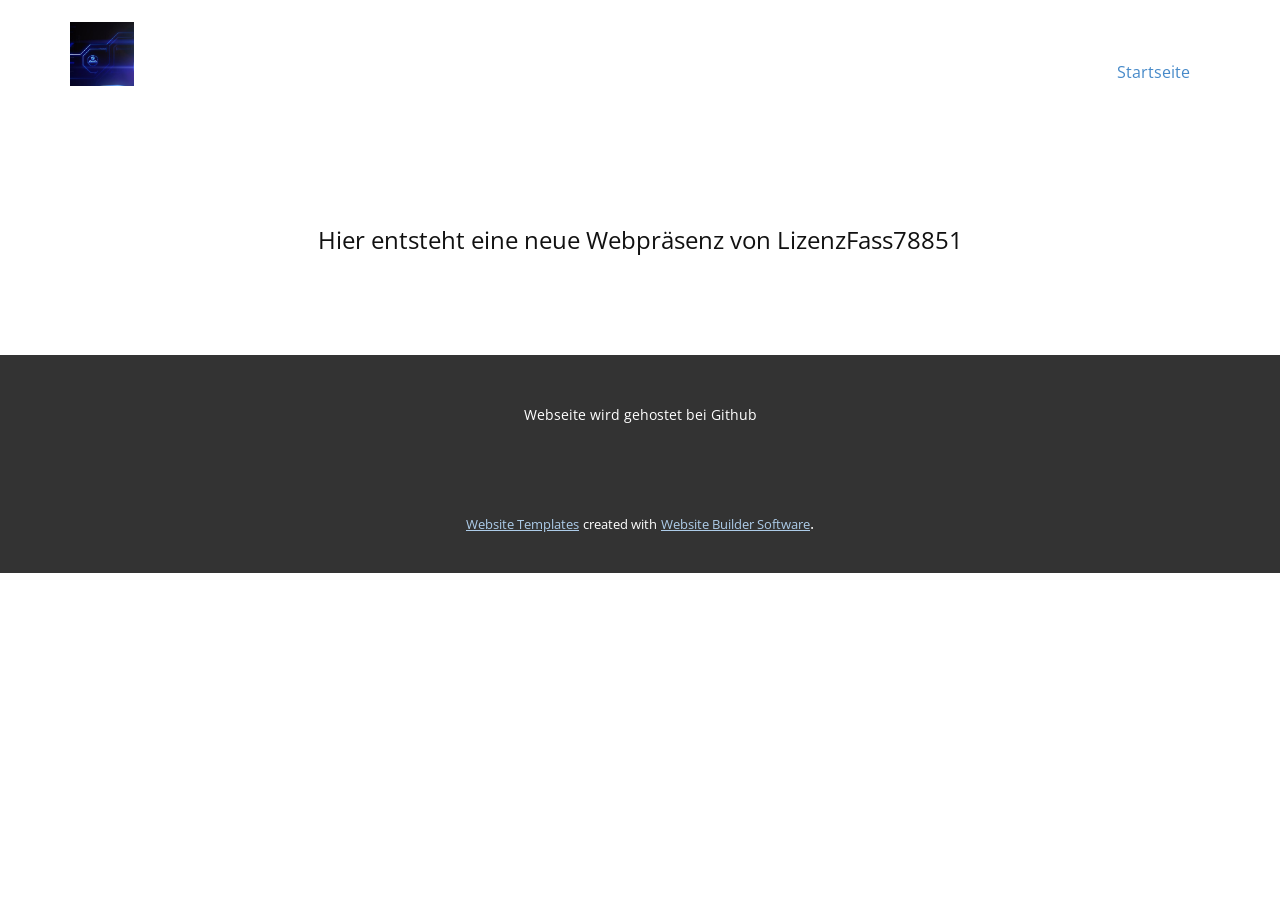
==== Startseite.html @ 82499921 "Upload Website" ====
<!DOCTYPE html>
<html style="font-size: 16px;" lang="de"><head>
    <meta name="viewport" content="width=device-width, initial-scale=1.0">
    <meta charset="utf-8">
    <meta name="keywords" content="">
    <meta name="description" content="">
    <title>Startseite</title>
    <link rel="stylesheet" href="nicepage.css" media="screen">
<link rel="stylesheet" href="Startseite.css" media="screen">
    <script class="u-script" type="text/javascript" src="jquery.js" "="" defer=""></script>
    <script class="u-script" type="text/javascript" src="nicepage.js" "="" defer=""></script>
    <meta name="generator" content="Nicepage 4.15.11, nicepage.com">
    <link id="u-theme-google-font" rel="stylesheet" href="https://fonts.googleapis.com/css?family=Roboto:100,100i,300,300i,400,400i,500,500i,700,700i,900,900i|Open+Sans:300,300i,400,400i,500,500i,600,600i,700,700i,800,800i">
    
    
    <script type="application/ld+json">{
		"@context": "http://schema.org",
		"@type": "Organization",
		"name": "",
		"logo": "/images/82592556.jpg"
}</script>
    <meta name="theme-color" content="#478ac9">
    <meta property="og:title" content="Startseite">
    <meta property="og:type" content="website">
  </head>
  <body class="u-body u-xl-mode" data-lang="de"><header class="u-clearfix u-header u-header" id="sec-8d5c"><div class="u-clearfix u-sheet u-valign-middle u-sheet-1">
        <a href="https://nicepage.com" class="u-image u-logo u-image-1" data-image-width="362" data-image-height="362">
          <img src="/images/82592556.jpg" class="u-logo-image u-logo-image-1">
        </a>
        <nav class="u-menu u-menu-one-level u-offcanvas u-menu-1">
          <div class="menu-collapse" style="font-size: 1rem; letter-spacing: 0px;">
            <a class="u-button-style u-custom-left-right-menu-spacing u-custom-padding-bottom u-custom-top-bottom-menu-spacing u-nav-link u-text-active-palette-1-base u-text-hover-palette-2-base" href="#">
              <svg class="u-svg-link" viewBox="0 0 24 24"><use xmlns:xlink="http://www.w3.org/1999/xlink" xlink:href="#menu-hamburger"></use></svg>
              <svg class="u-svg-content" version="1.1" id="menu-hamburger" viewBox="0 0 16 16" x="0px" y="0px" xmlns:xlink="http://www.w3.org/1999/xlink" xmlns="http://www.w3.org/2000/svg"><g><rect y="1" width="16" height="2"></rect><rect y="7" width="16" height="2"></rect><rect y="13" width="16" height="2"></rect>
</g></svg>
            </a>
          </div>
          <div class="u-custom-menu u-nav-container">
            <ul class="u-nav u-unstyled u-nav-1"><li class="u-nav-item"><a class="u-button-style u-nav-link u-text-active-palette-1-base u-text-hover-palette-2-base" href="/Startseite.html" style="padding: 10px 20px;">Startseite</a>
</li></ul>
          </div>
          <div class="u-custom-menu u-nav-container-collapse">
            <div class="u-black u-container-style u-inner-container-layout u-opacity u-opacity-95 u-sidenav">
              <div class="u-inner-container-layout u-sidenav-overflow">
                <div class="u-menu-close"></div>
                <ul class="u-align-center u-nav u-popupmenu-items u-unstyled u-nav-2"><li class="u-nav-item"><a class="u-button-style u-nav-link" href="/Startseite.html">Startseite</a>
</li></ul>
              </div>
            </div>
            <div class="u-black u-menu-overlay u-opacity u-opacity-70"></div>
          </div>
        </nav>
      </div></header>
    <section class="u-align-center u-clearfix u-section-1" id="sec-a715">
      <div class="u-align-left u-clearfix u-sheet u-sheet-1">
        <p class="u-align-center u-text u-text-default u-text-1"> Hier entsteht eine neue Webpräsenz von LizenzFass78851</p>
      </div>
    </section>
    
    
    <footer class="u-align-center u-clearfix u-footer u-grey-80 u-footer" id="sec-8aff"><div class="u-clearfix u-sheet u-sheet-1">
        <p class="u-small-text u-text u-text-variant u-text-1">Webseite wird gehostet bei Github</p>
      </div></footer>
    <section class="u-backlink u-clearfix u-grey-80">
      <a class="u-link" href="https://nicepage.com/website-templates" target="_blank">
        <span>Website Templates</span>
      </a>
      <p class="u-text">
        <span>created with</span>
      </p>
      <a class="u-link" href="" target="_blank">
        <span>Website Builder Software</span>
      </a>. 
    </section>
  
</body></html>
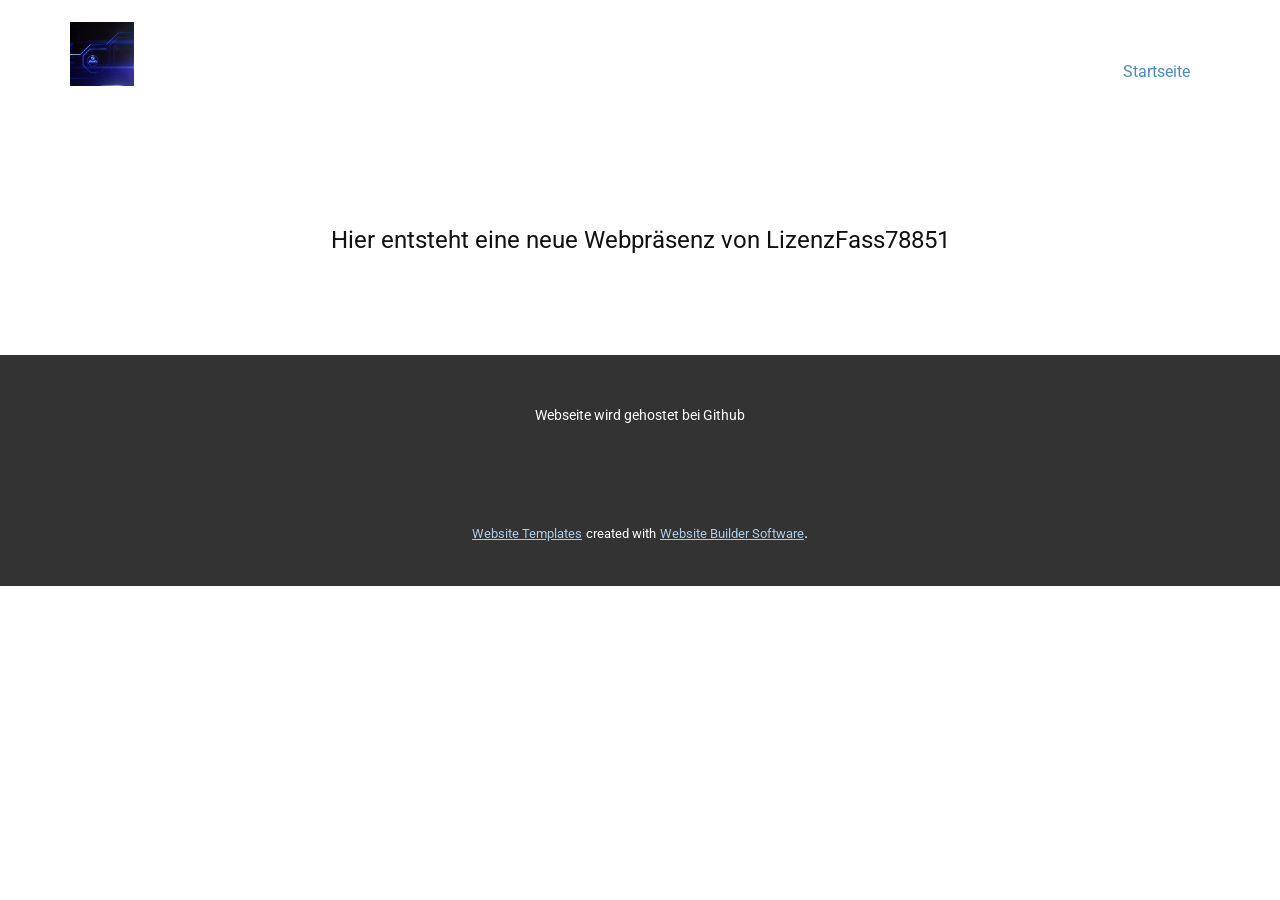
==== commit f066bb92: "Update Website" ====
--- a/Startseite.html
+++ b/Startseite.html
@@ -10,7 +10,8 @@
     <script class="u-script" type="text/javascript" src="jquery.js" "="" defer=""></script>
     <script class="u-script" type="text/javascript" src="nicepage.js" "="" defer=""></script>
     <meta name="generator" content="Nicepage 4.15.11, nicepage.com">
-    <link id="u-theme-google-font" rel="stylesheet" href="https://fonts.googleapis.com/css?family=Roboto:100,100i,300,300i,400,400i,500,500i,700,700i,900,900i|Open+Sans:300,300i,400,400i,500,500i,600,600i,700,700i,800,800i">
+    <link id="u-theme-google-font" rel="stylesheet" href="https://fonts.googleapis.com/css?family=Roboto:100,100i,300,300i,400,400i,500,500i,700,700i,900,900i">
+    <link id="u-page-google-font" rel="stylesheet" href="https://fonts.googleapis.com/css?family=Roboto:100,100i,300,300i,400,400i,500,500i,700,700i,900,900i">
     
     
     <script type="application/ld+json">{
@@ -36,14 +37,14 @@
             </a>
           </div>
           <div class="u-custom-menu u-nav-container">
-            <ul class="u-nav u-unstyled u-nav-1"><li class="u-nav-item"><a class="u-button-style u-nav-link u-text-active-palette-1-base u-text-hover-palette-2-base" href="/Startseite.html" style="padding: 10px 20px;">Startseite</a>
+            <ul class="u-nav u-unstyled u-nav-1"><li class="u-nav-item"><a class="u-button-style u-nav-link u-text-active-palette-1-base u-text-hover-palette-2-base" href="#" style="padding: 10px 20px;">Startseite</a>
 </li></ul>
           </div>
           <div class="u-custom-menu u-nav-container-collapse">
             <div class="u-black u-container-style u-inner-container-layout u-opacity u-opacity-95 u-sidenav">
               <div class="u-inner-container-layout u-sidenav-overflow">
                 <div class="u-menu-close"></div>
-                <ul class="u-align-center u-nav u-popupmenu-items u-unstyled u-nav-2"><li class="u-nav-item"><a class="u-button-style u-nav-link" href="/Startseite.html">Startseite</a>
+                <ul class="u-align-center u-nav u-popupmenu-items u-unstyled u-nav-2"><li class="u-nav-item"><a class="u-button-style u-nav-link" href="#">Startseite</a>
 </li></ul>
               </div>
             </div>
--- a/nicepage.css
+++ b/nicepage.css
@@ -22414,7 +22414,7 @@
 }
 /*begin-variables font-family*/
 .u-body {
-  font-family: 'Open Sans',sans-serif;
+  font-family: Roboto,sans-serif;
 }
 h1,
 h2,
@@ -22443,7 +22443,7 @@
 /*end-variables color*/
 /*begin-variables font*/
 .u-custom-font.u-text-font {
-  font-family: 'Open Sans',sans-serif !important;
+  font-family: Roboto,sans-serif !important;
 }
 .u-custom-font.u-heading-font {
   font-family: Roboto,sans-serif !important;
@@ -37364,6 +37364,13 @@
 
         .u-body
         {
+        
+        
+        
+        
+        
+        
+        
         
         
         
@@ -37488,11 +37495,13 @@
         }
         h2:not(.u-subtitle)
         {
-        font-weight: 400;
-        font-size: 2.25rem;
-        line-height: 1.1;
+        font-size: 1.25rem;
+        line-height: 1.3;
         margin-top: 20px;
         margin-bottom: 20px;
+        font-weight: 700;
+        list-icon-spacing: 0.3;
+        list-icon-size: 0.8;
         }
         h3
         {
@@ -37542,6 +37551,11 @@
         {
         margin-top: 20px;
         margin-bottom: 20px;
+        font-size: 1.5rem;
+        line-height: 1.6;
+        list-icon-spacing: 0.3;
+        list-icon-size: 0.8;
+        font-family: Roboto,sans-serif;
         }
         .u-btn
         {
@@ -37760,6 +37774,7 @@
 
 .u-header .u-nav-1 {
   font-size: 1rem;
+  letter-spacing: normal;
 }
 
 .u-header .u-nav-2 {
@@ -37768,10 +37783,6 @@
 @media (max-width: 1199px) {
   .u-header .u-menu-1 {
     width: auto;
-  }
-
-  .u-header .u-nav-1 {
-    letter-spacing: normal;
   }
 }
 
--- a/Startseite.css
+++ b/Startseite.css
@@ -3,6 +3,11 @@
 }
 
 .u-section-1 .u-text-1 {
-  font-size: 1.5rem;
   margin: 109px auto 60px;
+}
+
+@media (max-width: 1199px) {
+  .u-section-1 .u-text-1 {
+    font-size: 1.5rem;
+  }
 }
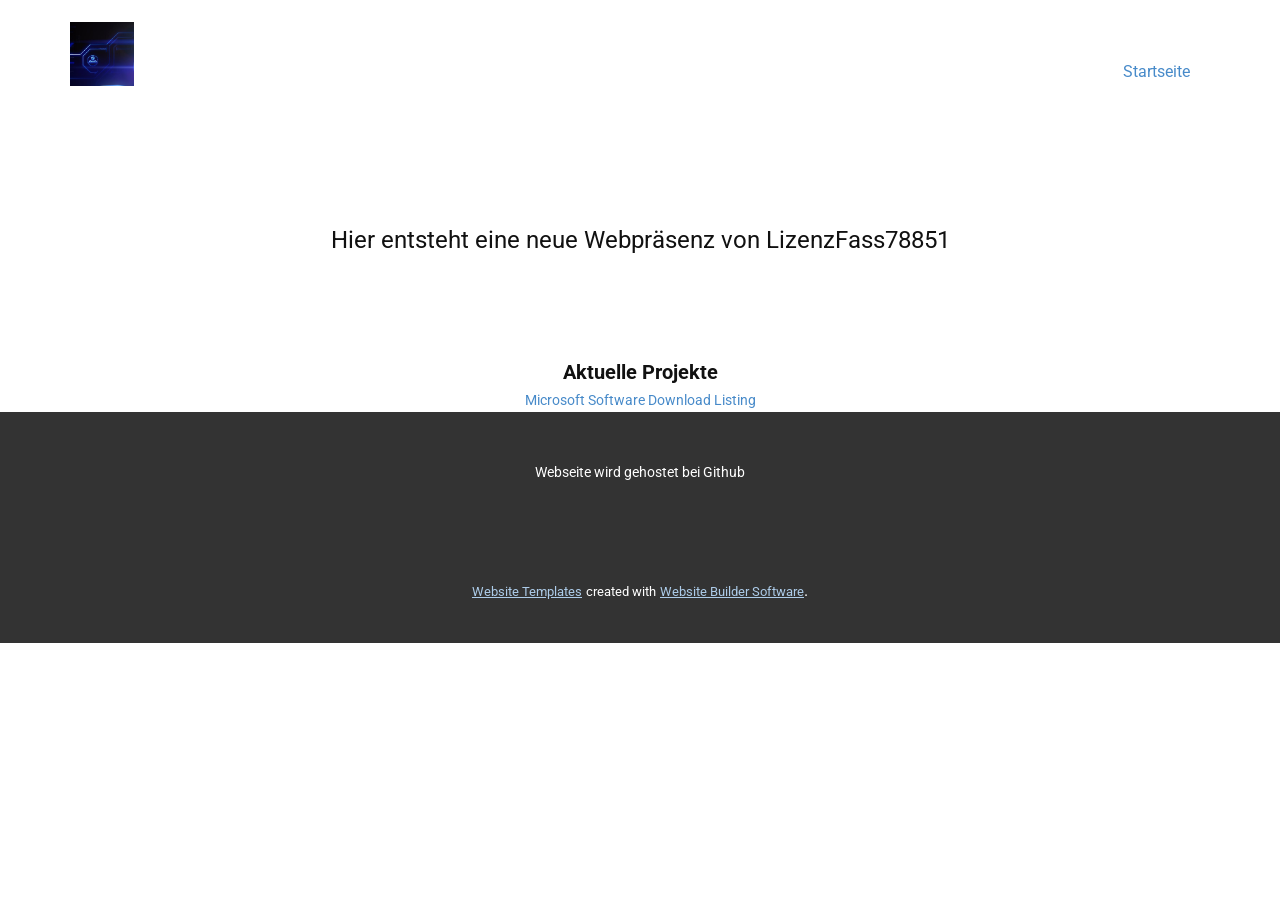
==== commit 29be4f0a: "Update Website" ====
--- a/Startseite.html
+++ b/Startseite.html
@@ -12,6 +12,8 @@
     <meta name="generator" content="Nicepage 4.15.11, nicepage.com">
     <link id="u-theme-google-font" rel="stylesheet" href="https://fonts.googleapis.com/css?family=Roboto:100,100i,300,300i,400,400i,500,500i,700,700i,900,900i">
     <link id="u-page-google-font" rel="stylesheet" href="https://fonts.googleapis.com/css?family=Roboto:100,100i,300,300i,400,400i,500,500i,700,700i,900,900i">
+    
+    
     
     
     <script type="application/ld+json">{
@@ -57,6 +59,22 @@
         <p class="u-align-center u-text u-text-default u-text-1"> Hier entsteht eine neue Webpräsenz von LizenzFass78851</p>
       </div>
     </section>
+    <section class="u-align-center u-clearfix u-section-2" id="sec-4237">
+      <div class="u-clearfix u-sheet u-valign-middle u-sheet-1">
+        <p class="u-large-text u-text u-text-default u-text-variant u-text-1">
+          <span style="font-weight: 700;">Aktuelle Projekte</span>
+          <br>
+        </p>
+      </div>
+    </section>
+    <section class="u-align-center u-clearfix u-section-3" id="sec-b7cf">
+      <div class="u-clearfix u-sheet u-valign-middle u-sheet-1">
+        <p class="u-small-text u-text u-text-default u-text-variant u-text-1">
+          <a href="./msdl" class="u-active-none u-border-none u-btn u-button-link u-button-style u-hover-none u-none u-text-palette-1-base u-btn-1" target="_blank">Microsoft Software Download Listing</a>
+          <br>
+        </p>
+      </div>
+    </section>
     
     
     <footer class="u-align-center u-clearfix u-footer u-grey-80 u-footer" id="sec-8aff"><div class="u-clearfix u-sheet u-sheet-1">
--- a/Startseite.css
+++ b/Startseite.css
@@ -10,4 +10,43 @@
   .u-section-1 .u-text-1 {
     font-size: 1.5rem;
   }
+}.u-section-2 .u-sheet-1 {
+  min-height: 33px;
+}
+
+.u-section-2 .u-text-1 {
+  margin: 0 auto -1px;
+}
+
+@media (max-width: 1199px) {
+  .u-section-2 .u-text-1 {
+    height: 39px;
+    font-weight: normal;
+    line-height: 2;
+  }
+}
+
+@media (max-width: 767px) {
+  .u-section-2 .u-text-1 {
+    margin-top: 60px;
+  }
+}.u-section-3 .u-sheet-1 {
+  min-height: 23px;
+}
+
+.u-section-3 .u-text-1 {
+  margin: 1px auto;
+}
+
+.u-section-3 .u-btn-1 {
+  background-image: none;
+  padding: 0;
+}
+
+@media (max-width: 1199px) {
+  .u-section-3 .u-text-1 {
+    height: 39px;
+    font-weight: bold;
+    line-height: 1.625;
+  }
 }
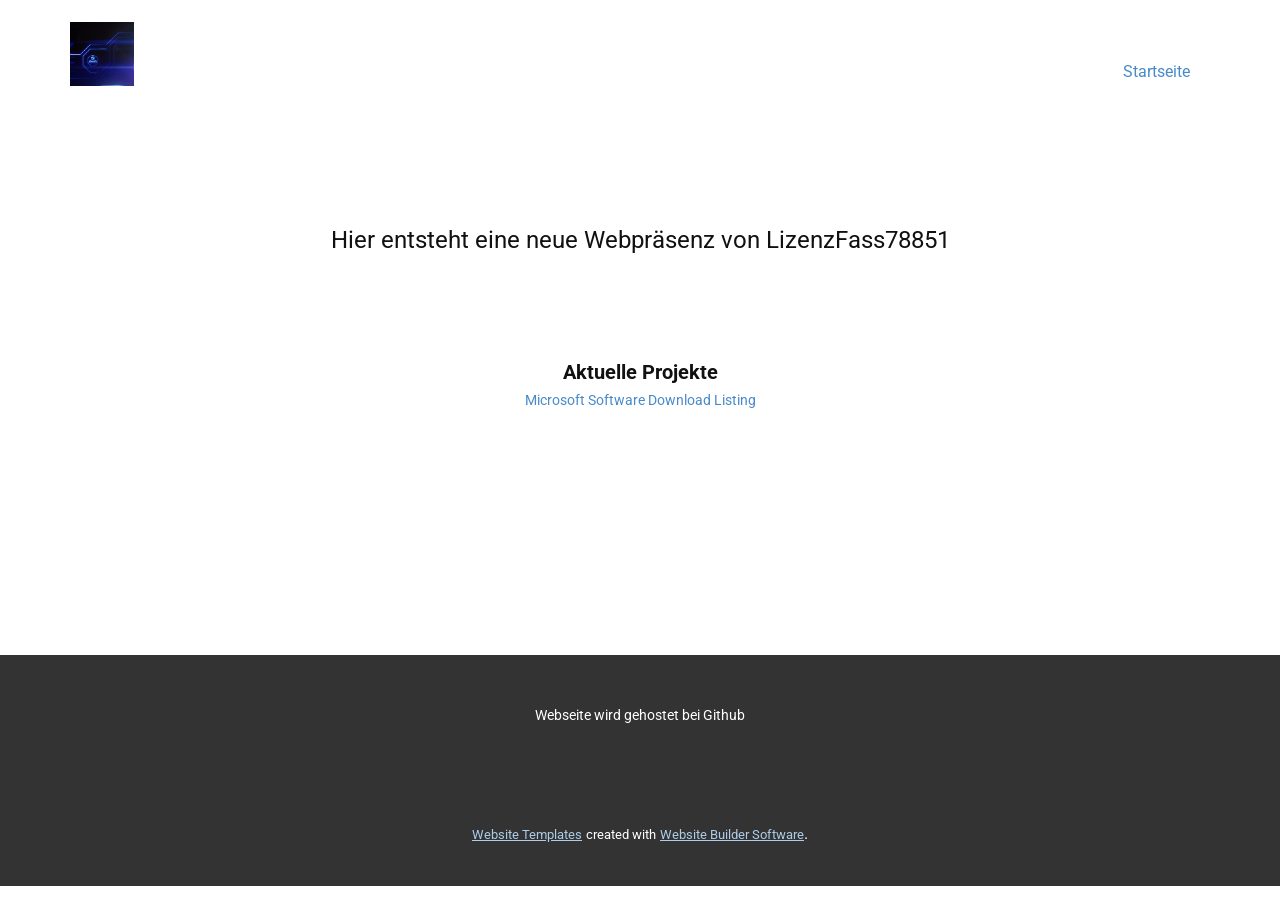
==== commit 1cd6419e: "Update Website" ====
--- a/Startseite.html
+++ b/Startseite.html
@@ -12,6 +12,7 @@
     <meta name="generator" content="Nicepage 4.15.11, nicepage.com">
     <link id="u-theme-google-font" rel="stylesheet" href="https://fonts.googleapis.com/css?family=Roboto:100,100i,300,300i,400,400i,500,500i,700,700i,900,900i">
     <link id="u-page-google-font" rel="stylesheet" href="https://fonts.googleapis.com/css?family=Roboto:100,100i,300,300i,400,400i,500,500i,700,700i,900,900i">
+    
     
     
     
@@ -75,6 +76,11 @@
         </p>
       </div>
     </section>
+    <section class="u-align-center u-clearfix u-section-4" id="sec-72e8">
+      <div class="u-align-left u-clearfix u-sheet u-sheet-1">
+        <p class="u-align-center u-text u-text-default u-text-1"></p>
+      </div>
+    </section>
     
     
     <footer class="u-align-center u-clearfix u-footer u-grey-80 u-footer" id="sec-8aff"><div class="u-clearfix u-sheet u-sheet-1">
--- a/Startseite.css
+++ b/Startseite.css
@@ -49,4 +49,16 @@
     font-weight: bold;
     line-height: 1.625;
   }
+}.u-section-4 .u-sheet-1 {
+  min-height: 243px;
+}
+
+.u-section-4 .u-text-1 {
+  margin: 109px auto 60px;
+}
+
+@media (max-width: 1199px) {
+  .u-section-4 .u-text-1 {
+    font-size: 1.5rem;
+  }
 }
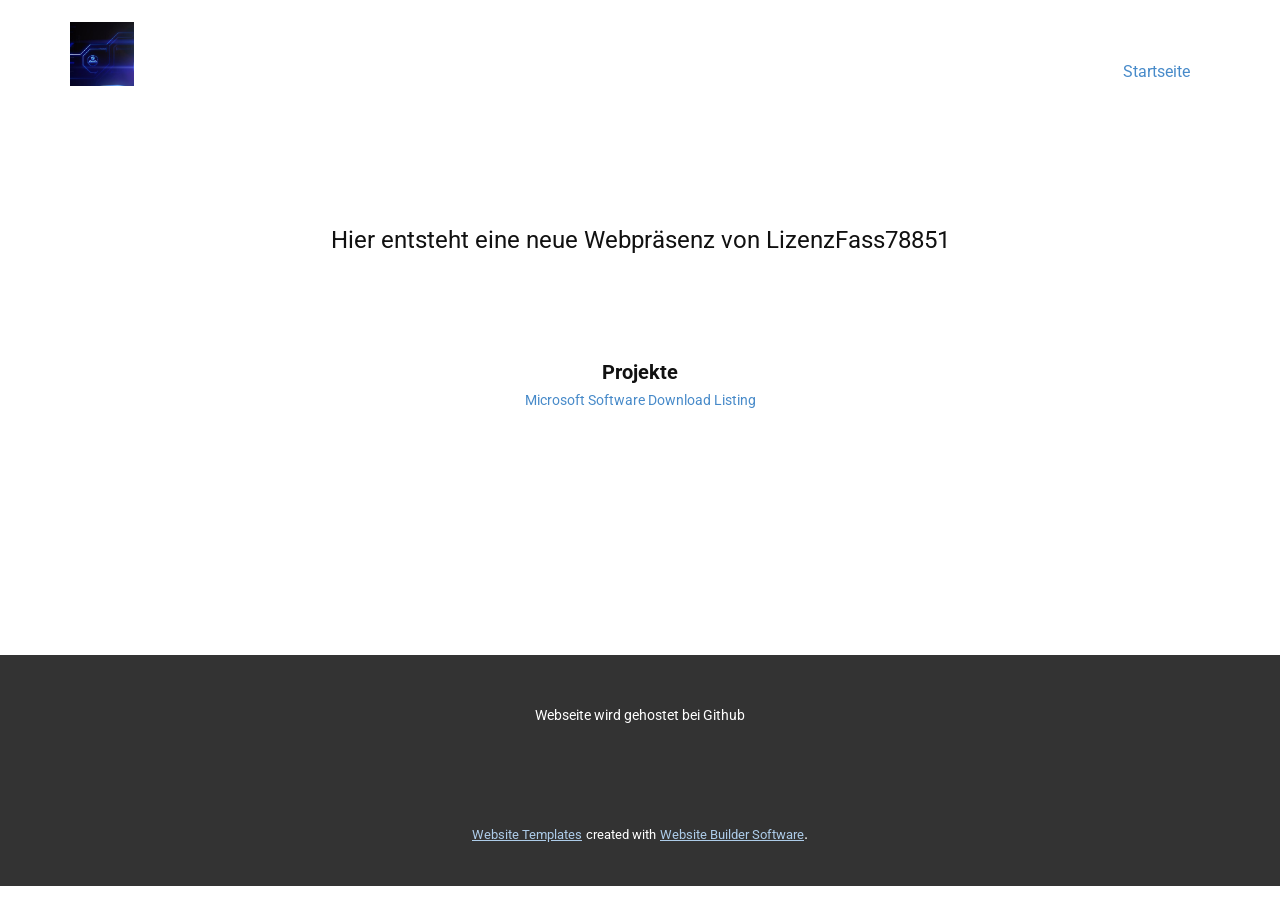
==== commit 3ef8488b: "Update Website" ====
--- a/Startseite.html
+++ b/Startseite.html
@@ -61,9 +61,9 @@
       </div>
     </section>
     <section class="u-align-center u-clearfix u-section-2" id="sec-4237">
-      <div class="u-clearfix u-sheet u-valign-middle u-sheet-1">
+      <div class="u-clearfix u-sheet u-valign-bottom u-sheet-1">
         <p class="u-large-text u-text u-text-default u-text-variant u-text-1">
-          <span style="font-weight: 700;">Aktuelle Projekte</span>
+          <span style="font-weight: 700;">Projekte</span>
           <br>
         </p>
       </div>
--- a/Startseite.css
+++ b/Startseite.css
@@ -15,7 +15,7 @@
 }
 
 .u-section-2 .u-text-1 {
-  margin: 0 auto -1px;
+  margin: 1px auto 0;
 }
 
 @media (max-width: 1199px) {
@@ -28,7 +28,7 @@
 
 @media (max-width: 767px) {
   .u-section-2 .u-text-1 {
-    margin-top: 60px;
+    margin-bottom: 60px;
   }
 }.u-section-3 .u-sheet-1 {
   min-height: 23px;
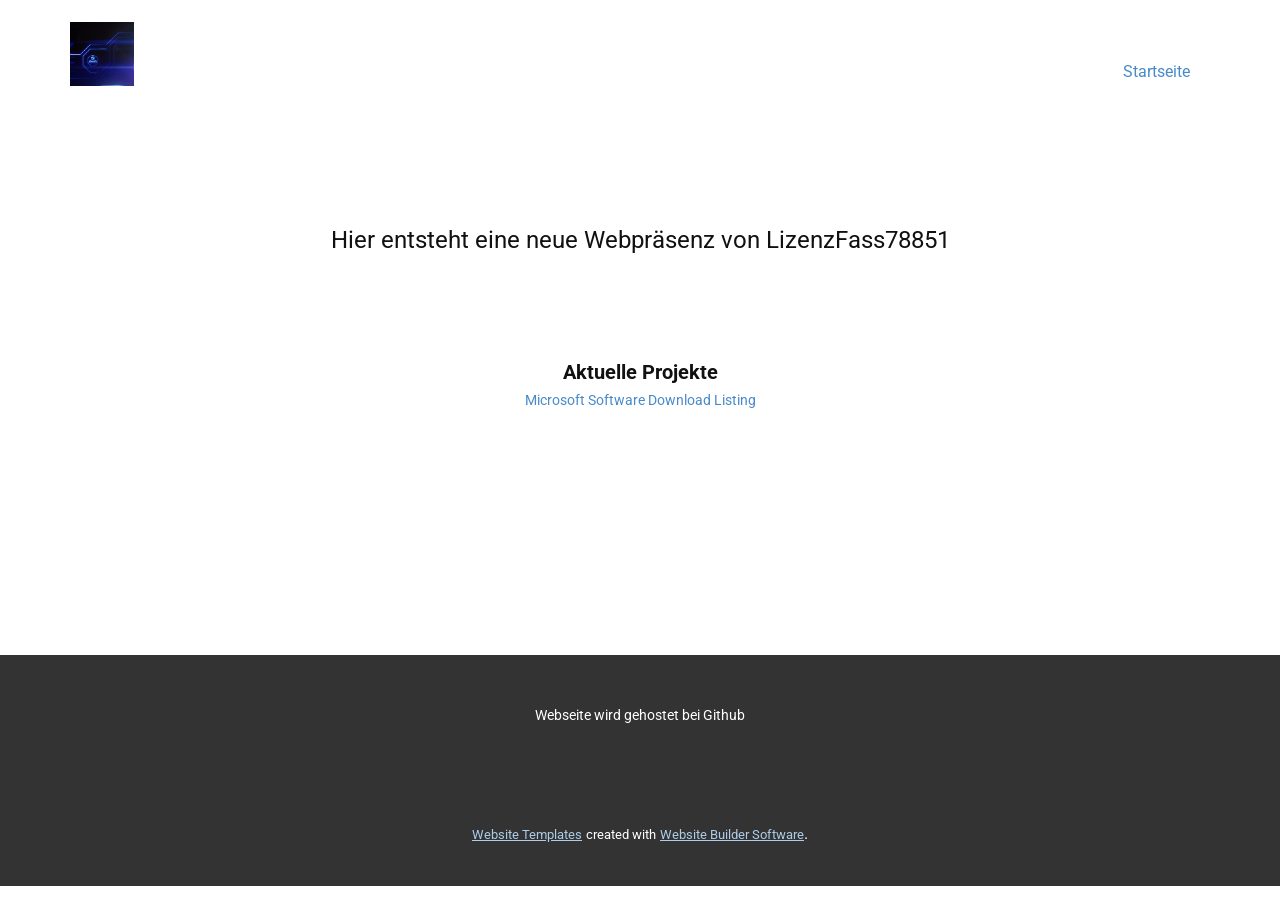
==== commit 4f8a60c8: "Revert "Update Website" This reverts commit 3ef8488bba35b022b9554fdb91c45e6f33cccdb4." ====
--- a/Startseite.html
+++ b/Startseite.html
@@ -61,9 +61,9 @@
       </div>
     </section>
     <section class="u-align-center u-clearfix u-section-2" id="sec-4237">
-      <div class="u-clearfix u-sheet u-valign-bottom u-sheet-1">
+      <div class="u-clearfix u-sheet u-valign-middle u-sheet-1">
         <p class="u-large-text u-text u-text-default u-text-variant u-text-1">
-          <span style="font-weight: 700;">Projekte</span>
+          <span style="font-weight: 700;">Aktuelle Projekte</span>
           <br>
         </p>
       </div>
--- a/Startseite.css
+++ b/Startseite.css
@@ -15,7 +15,7 @@
 }
 
 .u-section-2 .u-text-1 {
-  margin: 1px auto 0;
+  margin: 0 auto -1px;
 }
 
 @media (max-width: 1199px) {
@@ -28,7 +28,7 @@
 
 @media (max-width: 767px) {
   .u-section-2 .u-text-1 {
-    margin-bottom: 60px;
+    margin-top: 60px;
   }
 }.u-section-3 .u-sheet-1 {
   min-height: 23px;
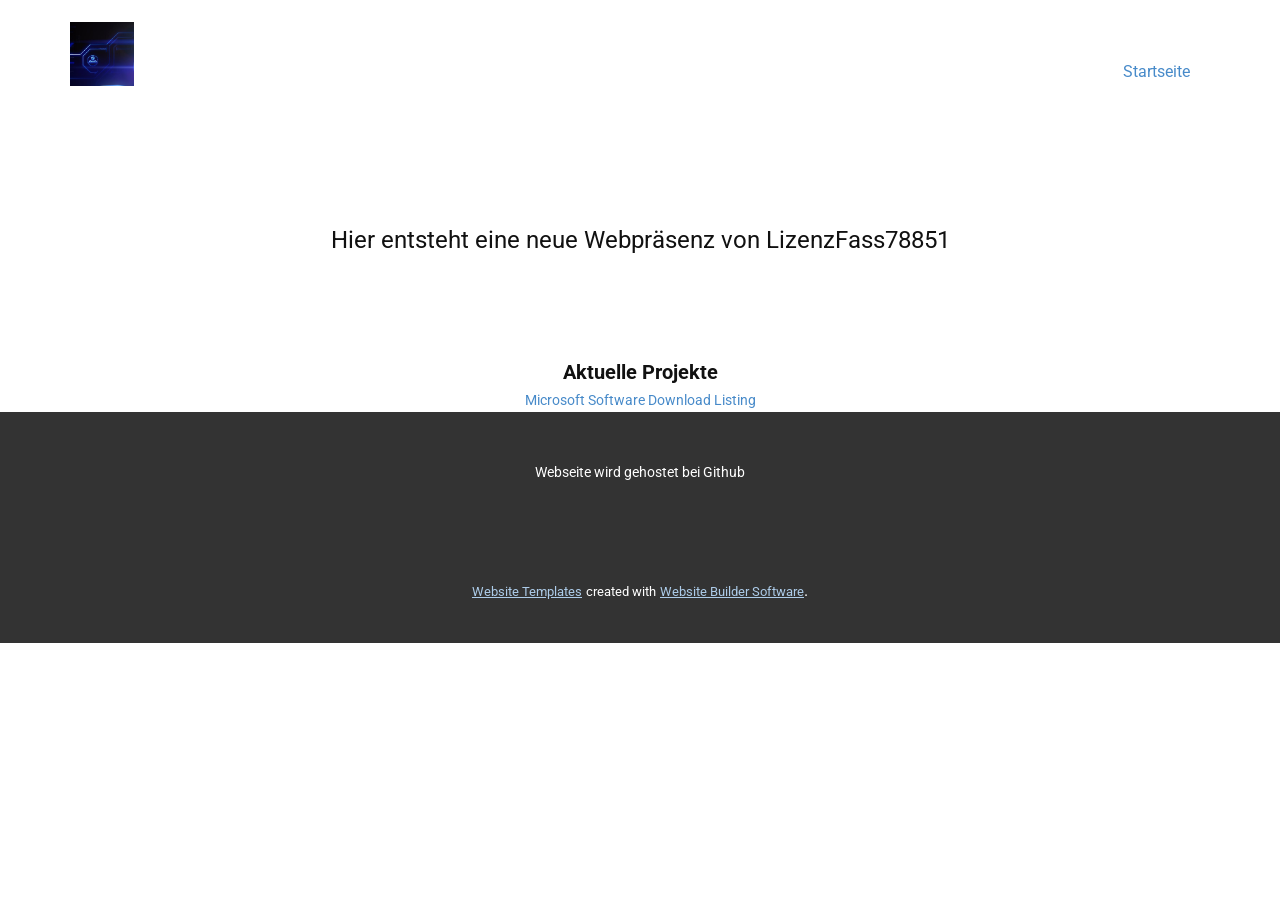
==== commit bb5b4f8d: "Revert "Update Website" This reverts commit 1cd6419e6e1a42589d3d4256bafe3e536f86d611." ====
--- a/Startseite.html
+++ b/Startseite.html
@@ -12,7 +12,6 @@
     <meta name="generator" content="Nicepage 4.15.11, nicepage.com">
     <link id="u-theme-google-font" rel="stylesheet" href="https://fonts.googleapis.com/css?family=Roboto:100,100i,300,300i,400,400i,500,500i,700,700i,900,900i">
     <link id="u-page-google-font" rel="stylesheet" href="https://fonts.googleapis.com/css?family=Roboto:100,100i,300,300i,400,400i,500,500i,700,700i,900,900i">
-    
     
     
     
@@ -76,11 +75,6 @@
         </p>
       </div>
     </section>
-    <section class="u-align-center u-clearfix u-section-4" id="sec-72e8">
-      <div class="u-align-left u-clearfix u-sheet u-sheet-1">
-        <p class="u-align-center u-text u-text-default u-text-1"></p>
-      </div>
-    </section>
     
     
     <footer class="u-align-center u-clearfix u-footer u-grey-80 u-footer" id="sec-8aff"><div class="u-clearfix u-sheet u-sheet-1">
--- a/Startseite.css
+++ b/Startseite.css
@@ -49,16 +49,4 @@
     font-weight: bold;
     line-height: 1.625;
   }
-}.u-section-4 .u-sheet-1 {
-  min-height: 243px;
-}
-
-.u-section-4 .u-text-1 {
-  margin: 109px auto 60px;
-}
-
-@media (max-width: 1199px) {
-  .u-section-4 .u-text-1 {
-    font-size: 1.5rem;
-  }
 }
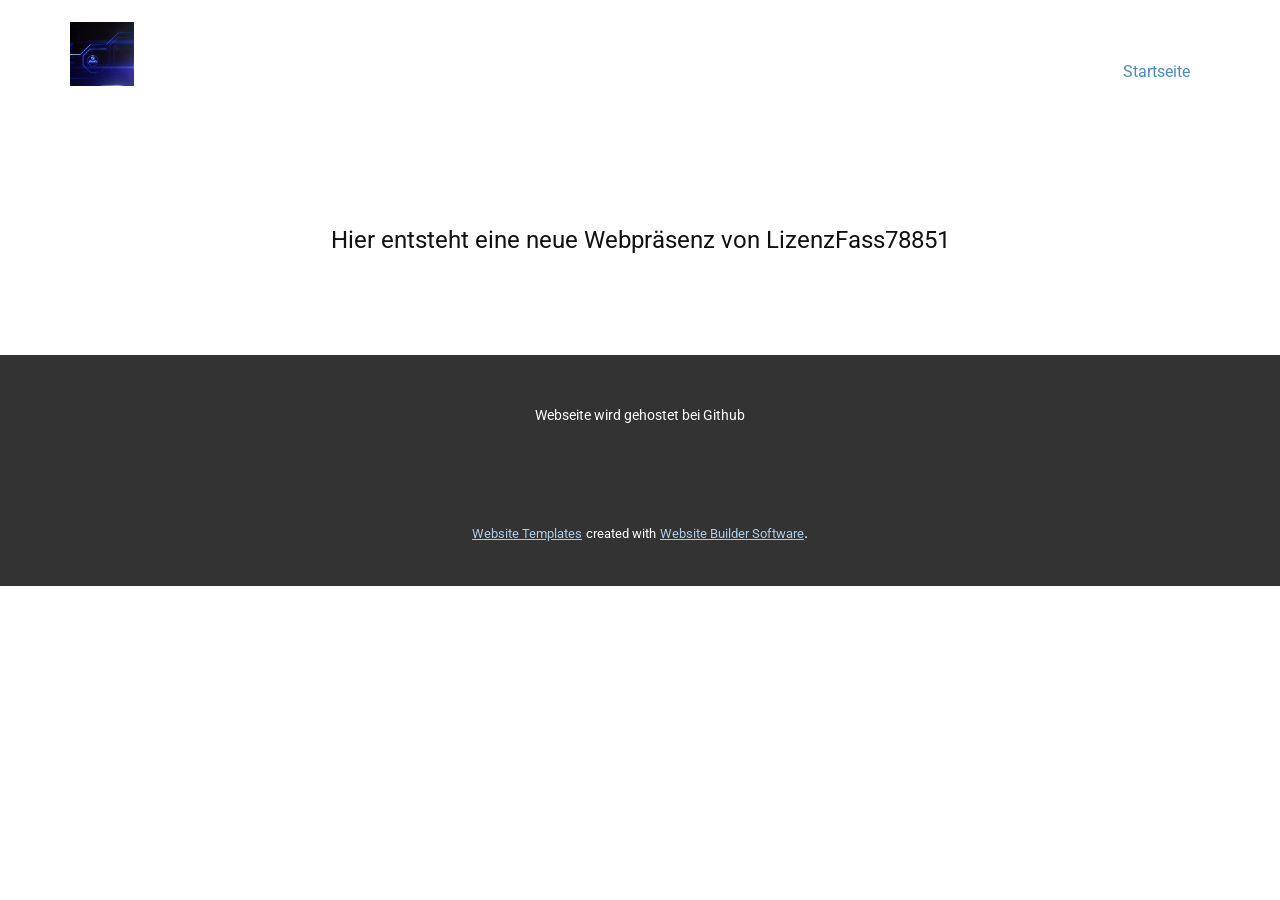
==== commit 08881df3: "Revert "Update Website" This reverts commit 29be4f0aabd5d56d48b05ffc8a01ad61a91a9fc9." ====
--- a/Startseite.html
+++ b/Startseite.html
@@ -12,8 +12,6 @@
     <meta name="generator" content="Nicepage 4.15.11, nicepage.com">
     <link id="u-theme-google-font" rel="stylesheet" href="https://fonts.googleapis.com/css?family=Roboto:100,100i,300,300i,400,400i,500,500i,700,700i,900,900i">
     <link id="u-page-google-font" rel="stylesheet" href="https://fonts.googleapis.com/css?family=Roboto:100,100i,300,300i,400,400i,500,500i,700,700i,900,900i">
-    
-    
     
     
     <script type="application/ld+json">{
@@ -59,22 +57,6 @@
         <p class="u-align-center u-text u-text-default u-text-1"> Hier entsteht eine neue Webpräsenz von LizenzFass78851</p>
       </div>
     </section>
-    <section class="u-align-center u-clearfix u-section-2" id="sec-4237">
-      <div class="u-clearfix u-sheet u-valign-middle u-sheet-1">
-        <p class="u-large-text u-text u-text-default u-text-variant u-text-1">
-          <span style="font-weight: 700;">Aktuelle Projekte</span>
-          <br>
-        </p>
-      </div>
-    </section>
-    <section class="u-align-center u-clearfix u-section-3" id="sec-b7cf">
-      <div class="u-clearfix u-sheet u-valign-middle u-sheet-1">
-        <p class="u-small-text u-text u-text-default u-text-variant u-text-1">
-          <a href="./msdl" class="u-active-none u-border-none u-btn u-button-link u-button-style u-hover-none u-none u-text-palette-1-base u-btn-1" target="_blank">Microsoft Software Download Listing</a>
-          <br>
-        </p>
-      </div>
-    </section>
     
     
     <footer class="u-align-center u-clearfix u-footer u-grey-80 u-footer" id="sec-8aff"><div class="u-clearfix u-sheet u-sheet-1">
--- a/Startseite.css
+++ b/Startseite.css
@@ -10,43 +10,4 @@
   .u-section-1 .u-text-1 {
     font-size: 1.5rem;
   }
-}.u-section-2 .u-sheet-1 {
-  min-height: 33px;
-}
-
-.u-section-2 .u-text-1 {
-  margin: 0 auto -1px;
-}
-
-@media (max-width: 1199px) {
-  .u-section-2 .u-text-1 {
-    height: 39px;
-    font-weight: normal;
-    line-height: 2;
-  }
-}
-
-@media (max-width: 767px) {
-  .u-section-2 .u-text-1 {
-    margin-top: 60px;
-  }
-}.u-section-3 .u-sheet-1 {
-  min-height: 23px;
-}
-
-.u-section-3 .u-text-1 {
-  margin: 1px auto;
-}
-
-.u-section-3 .u-btn-1 {
-  background-image: none;
-  padding: 0;
-}
-
-@media (max-width: 1199px) {
-  .u-section-3 .u-text-1 {
-    height: 39px;
-    font-weight: bold;
-    line-height: 1.625;
-  }
 }
